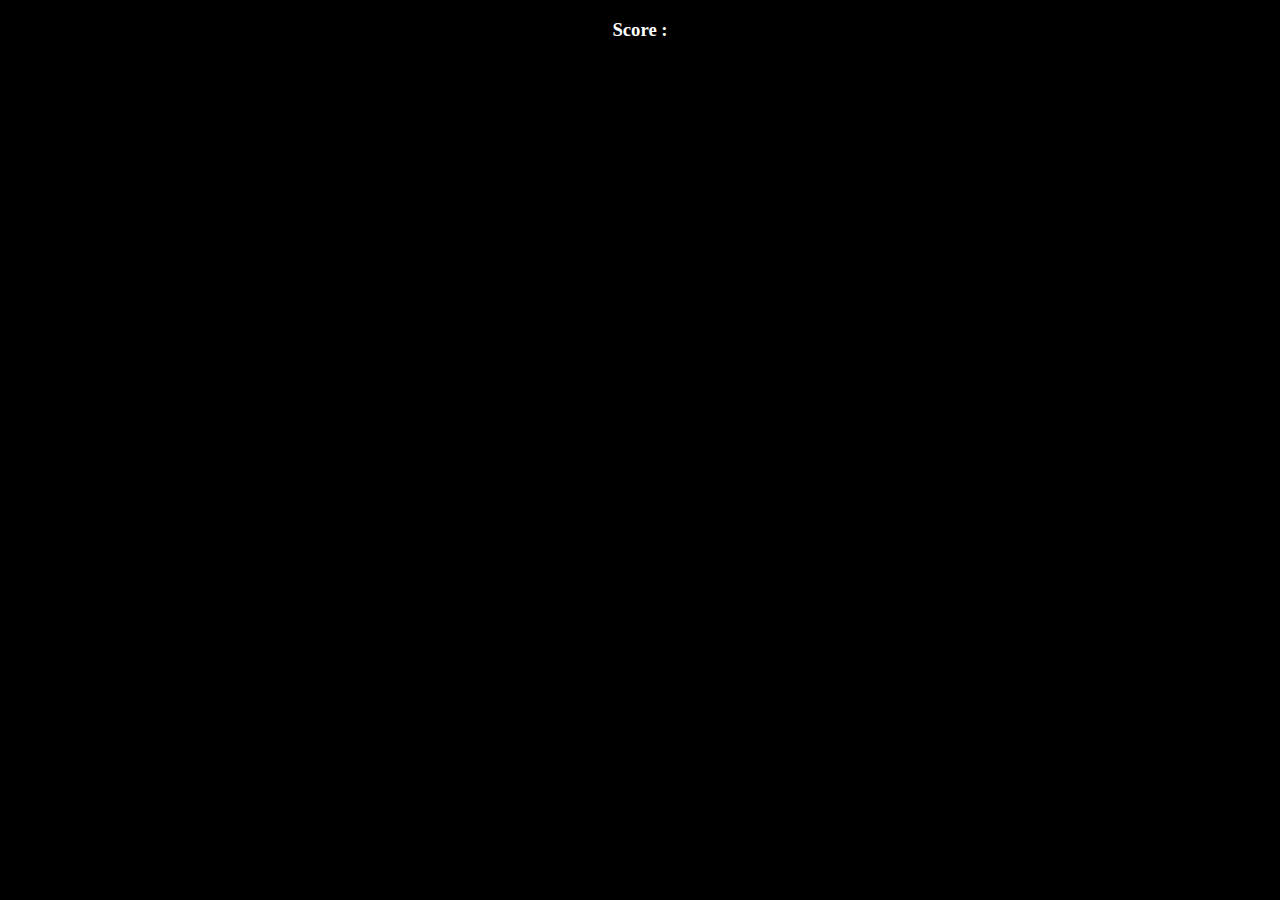
==== NODIVS/index.html @ 8e941dd6 "Merge branch 'Roro' of https://github.com/Roronoatii/space-invaders into Roro" ====
<!DOCTYPE html>
<html lang="en">
<head>
    <meta charset="UTF-8">
    <meta name="viewport" content="width=device-width, initial-scale=1.0">
    <title>Document</title>
    <link rel="stylesheet" href="style.css">
</head>
<body>
    <h3>Score :</h3>
    <div class="grille">
        
    </div>

    
 

    <script src="app.js"></script>
</body>
</html>
---- NODIVS/style.css ----
html{
    background-color: black;
}

h3{
    display: flex;
    justify-content: center;
    color: white;
    
}

.frontiere{
    display: flex;
    height: 640px;
    width: 640px;
    border: 6px solid white;
    margin-left: 25%;
    background-image: url(ressources/background-black.png);
}

.joueur{
    position: absolute;
    height: 40px;
    width: 40px;
    bottom: 86px;
    left: 670px;
    transform: rotate(180deg);
    background-image: url(ressources/vaisseau.png);
    background-repeat: no-repeat;
    background-size: contain;
}
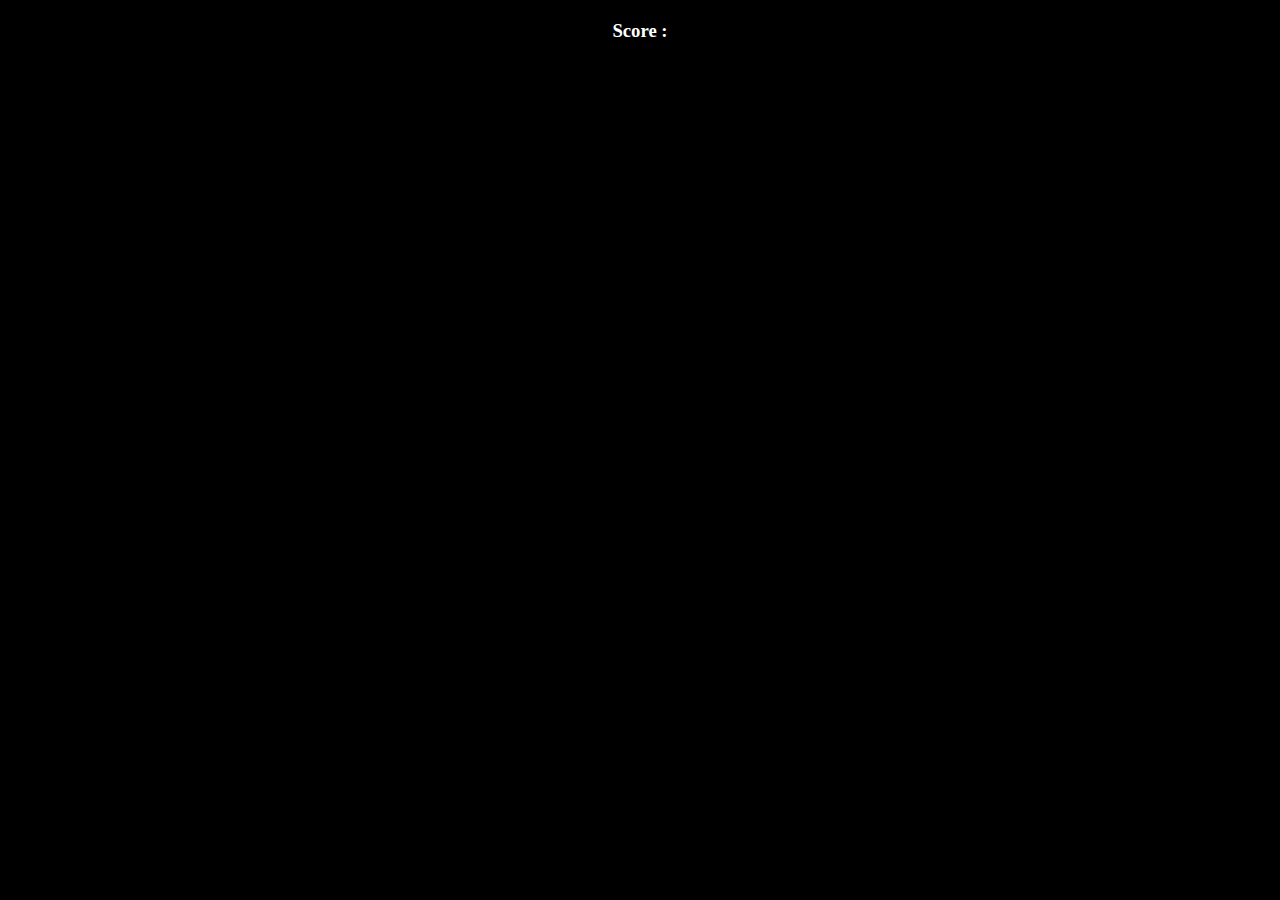
==== commit 495b6eac: "Merge branch 'Ethan'" ====
--- a/NODIVS/index.html
+++ b/NODIVS/index.html
@@ -8,13 +8,6 @@
 </head>
 <body>
     <h3>Score :</h3>
-    <div class="grille">
-        
-    </div>
-
-    
- 
-
-    <script src="app.js"></script>
+    <div class="grille"></div>
 </body>
 </html>--- a/NODIVS/style.css
+++ b/NODIVS/style.css
@@ -1,4 +1,48 @@
+.grille {
+    display: flex;
+    flex-wrap: wrap;
+    border: 1px solid #000;
+    width: 500px;
+    height: 500px;
+    margin: 0 auto;
+    box-shadow: 0 2px 10px rgba(0,0,0,0.2);
+    background: url(ressources/background-black.png);
+    animation: background-defile 5s linear infinite;
+}
+@keyframes background-defile {
+    from {
+        background-position-y: 0px;
+    }
+    to {
+        background-position-y: 256px;
+    }
+}
 
+h3 {
+    text-align: center;
+    margin: 20px 0;
+}
+.grille div {
+    width: 25px;
+    height: 25px;
+}
+.tireur {
+    background: url(ressources/vaisseau.png);
+    transform: rotate(180deg);
+    background-position: center;
+    background-size: contain;
+}
+.alien {
+    background: url(ressources/ennemies.png);
+    background-position: center;
+    background-size: contain;
+}
+.boom {
+    background-color: red;
+}
+.laser {
+    background-color: orange;
+}
 html{
     background-color: black;
 }
